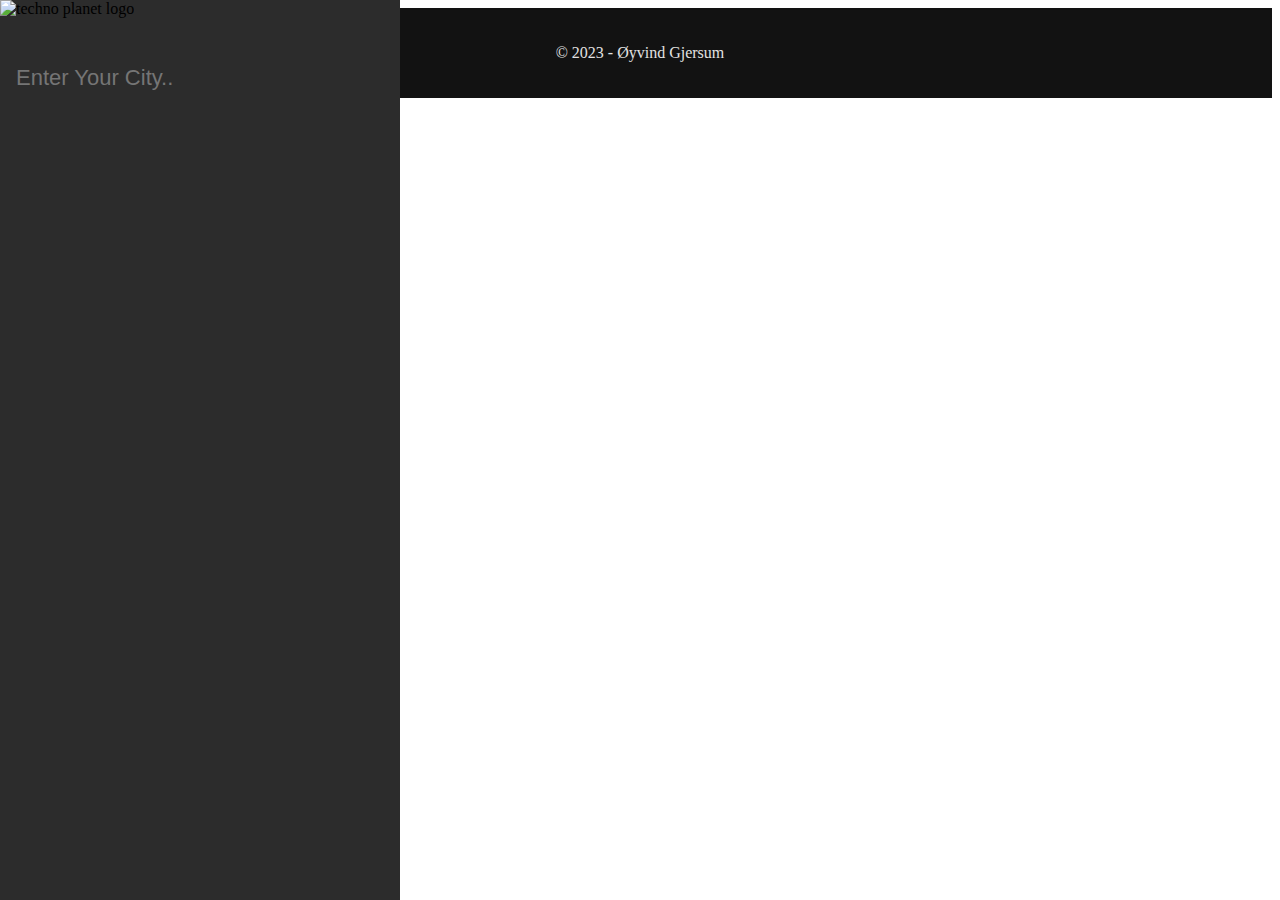
==== index.html @ d108b88c "Added style for searchfield" ====
<!DOCTYPE html>
<html lang="en">
<head>
	<meta charset="UTF-8">
	<meta name="viewport" content="width=device-width">
	<title>Techno Planet</title>
	<link rel="icon" type="image/x-icon" href="./assets/faviconWhite.png">
	<link rel="stylesheet" href="./_app/css/main.css">
	<script type="module" src="./_app/js/main.js"></script>
</head>

<body>
	<main>
			<aside class="left">
				<img src="./assets/logo.png" alt="techno planet logo" class="header_logo">
				<img src="./assets/logoInverted.png" alt="techno planet logo" class="header__logo--inverted">
				<div class="search-container">
					<input type="text" id="city-input" placeholder="Enter Your City..">
					<button class="search-button"></button>
				</div>


			</aside>

			<section class="right">
				<div class="results-container" id="results-container"></div>
			</section>
	</main>

	<footer>
		<p>© 2023 - Øyvind Gjersum</p>
	</footer>
</body>

</html>
---- _app/css/main.css ----
@import "./reset.css";
@import "./base.css";
@import "./style.css";

@import "./modules/leftbar.css";
@import "./modules/searchfield.css";
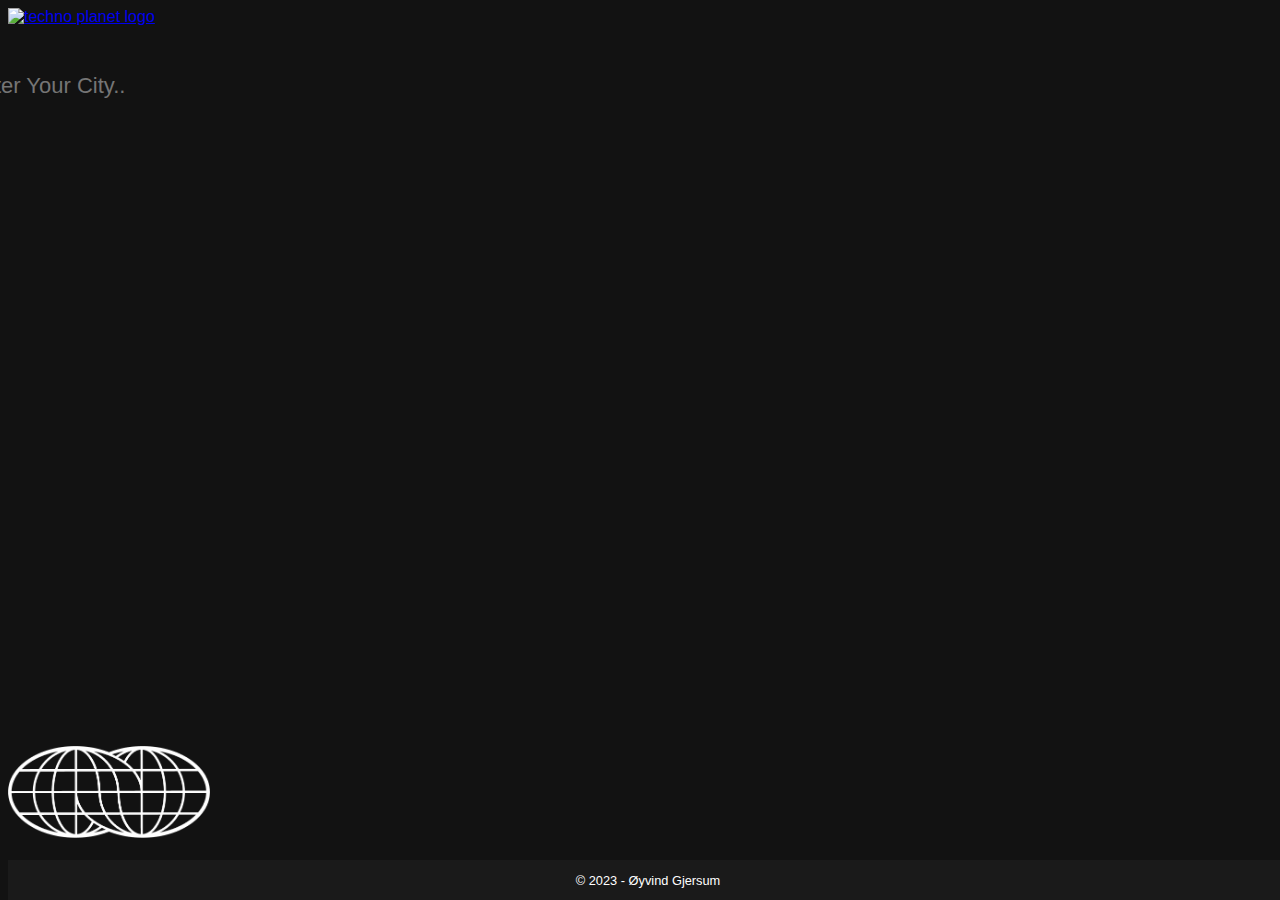
==== commit 61df6e48: "Linked logo" ====
--- a/index.html
+++ b/index.html
@@ -12,14 +12,14 @@
 <body>
 	<main>
 			<aside class="left">
-				<img src="./assets/logo.png" alt="techno planet logo" class="header_logo">
-				<img src="./assets/logoInverted.png" alt="techno planet logo" class="header__logo--inverted">
-				<div class="search-container">
+				<a href="./index.html"><img src="./assets/logo.png" alt="techno planet logo" class="header_logo"></a>
+
+				<form id="search-form" class="search-container">
 					<input type="text" id="city-input" placeholder="Enter Your City..">
-					<button class="search-button"></button>
-				</div>
+					<button id="search-button" class="search-button" type="submit"></button>
+				</form>
 
-
+				<a href="./eventmap.html"><img src="./assets/worldmap.png" alt="worldmap" class="worldmap"></a>
 			</aside>
 
 			<section class="right">
--- a/_app/css/main.css
+++ b/_app/css/main.css
@@ -3,4 +3,6 @@
 @import "./style.css";
 
 @import "./modules/leftbar.css";
-@import "./modules/searchfield.css";+@import "./modules/searchfield.css";
+@import "./modules/results.css";
+@import "./modules/eventMap.css";